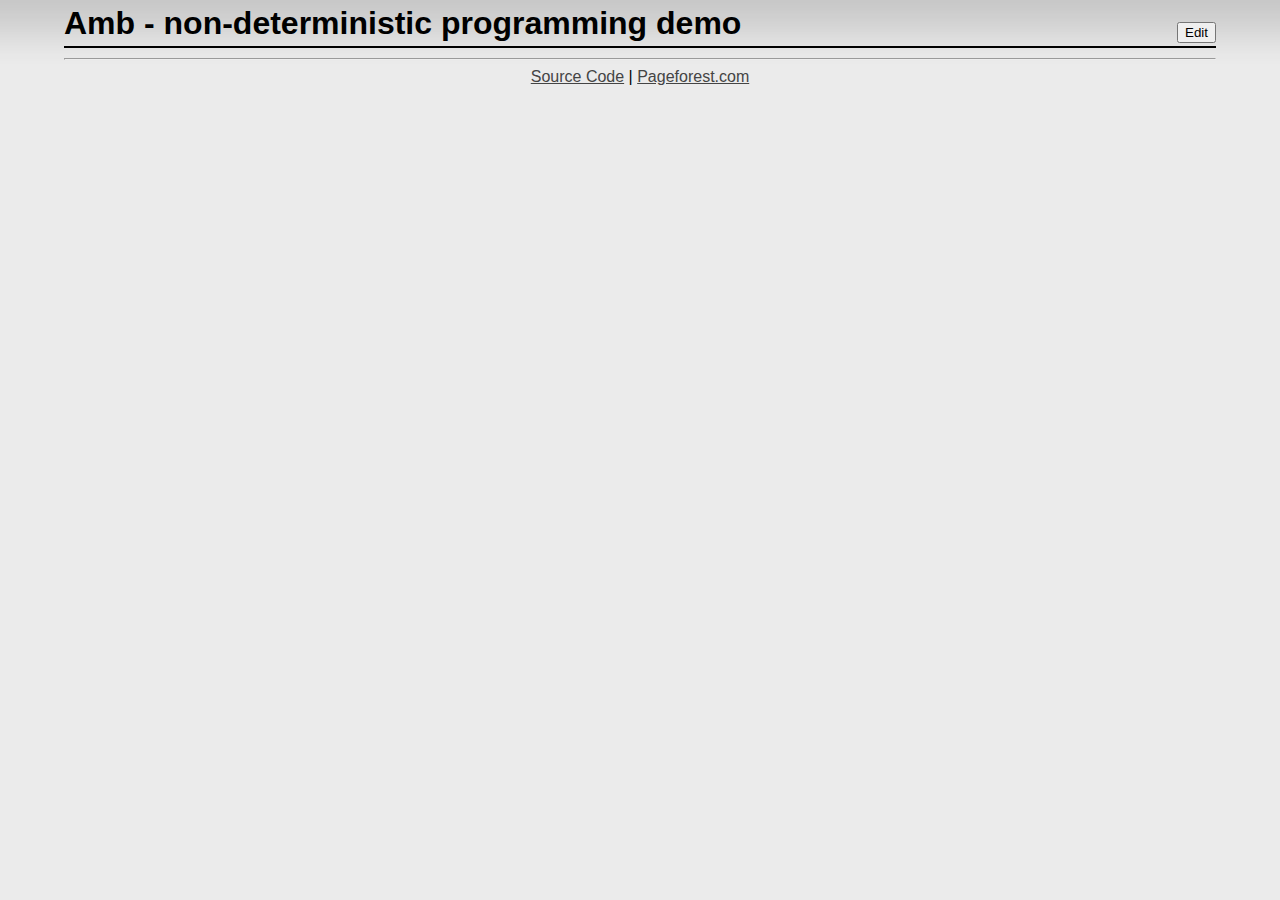
==== index.html @ df8bff36 "repo init" ====
<!DOCTYPE html>
<html manifest="/app.manifest">
<head>
<title>Amb - non-deterministic programming demo</title>

<link rel="icon" type="image/png" href="/images/icon.png" />
<link rel="apple-touch-icon" href="/images/touch.png" />

<link rel="stylesheet" type="text/css" href="/styles/main.css" />
<link rel="stylesheet" type="text/css" href="/lib/beta/css/client.css" />

<script type="text/javascript" src="/lib/beta/js/pf-client.js"></script>
<script type="text/javascript" src="/scripts/combined.js"></script>

<script type="text/javascript">
  $(document).ready(namespace.com.pageforest.wiki.onReady);
</script>

</head>

<body>
  <div id="page">
    <h1 id="page-heading">
      <span id="title">Amb - non-deterministic programming demo</span>
      <span class="menu-bar">
        <input type="button" id="edit" value="Edit"/>
      </span>
    </h1>

    <div id="outputBlock">
      <div id="output"></div>
    </div>

    <div id="footer">
      <hr/>
      <a target="_blank" href="https://github.com/mckoss/amb">Source Code</a> |
      <a href="http://www.pageforest.com">Pageforest.com</a>
    </div> <!-- footer -->

  </div> <!-- page -->

  <script type="text/javascript">
  var _gaq = _gaq || [];
  _gaq.push(['_setAccount', 'UA-2072869-7']);
  _gaq.push(['_trackPageview']);

  (function() {
    var ga = document.createElement('script'); ga.type = 'text/javascript'; ga.async = true;
    ga.src = ('https:' == document.location.protocol ? 'https://ssl' : 'http://www') +
    '.google-analytics.com/ga.js';
    var s = document.getElementsByTagName('script')[0]; s.parentNode.insertBefore(ga, s);
    })();
  </script>
</body>
</html>
---- styles/main.css ----
body {
    margin: 0;
    padding: 0;
    font-family: Verdana, Arial, Helvetica, sans-serif;
    font-size: 100%;
    background: #ebebeb url("/images/gradient.jpg") repeat-x left top;
}

div { padding:0; margin:0; }
p { margin: 0 0 8px 0; line-height: 140%; }
h1, h2, h3, h4, h5 { margin: 5px 0; }
code { font-family: "Courier New", Courier, monospace; }
a { color: #444; }
a:visited { color: #888; }
a:hover { color: #000; }
li { line-height: 120%; margin-bottom: 8px; }

#page { width: 90%; margin: auto; }
#page:not(.edit) .if_edit { display: none; }

#page-heading {
    border-bottom: 2px solid black;
    padding-bottom: 4px;
    position: relative;
    width: 100%;
}

span.menu-bar {
    position: absolute;
    display: block;
    bottom: 3px;
    right: 0;
    color: gray;
    font-size: 0.5em;
    text-align: right;
}

#inputBlock { width: 48%; float: right; }
#page.edit #outputBlock { width: 48%; float: left; margin: 0; }

#output pre {
    border: 2px solid gray;
    display: block;
    background-color: #F5F5DC;
    padding: 5px 10px;
    overflow: hidden;
}

#output pre.printed {
    color: white;
    background-color: black;
}

#output table {
    border-collapse: collapse;
    border: 1px solid #36362E;
    margin: 0 0 8px 0;
}

#output th {
    border: 1px solid #36362E;
    padding: 5px;
    text-style: bold;
    color: white;
    background-color: #69695A;
    text-align: center;
}

#output td {
    border: 1px solid #36362E;
    padding: 5px;
    background-color: #F5F5DC;
}

textarea {
    font-family: "Courier New", Courier, monospace;
    font-size: inherit;
    width: 100%;
}

#footer {
    clear: both;
    margin: 10px 0;
    text-align:center;
}
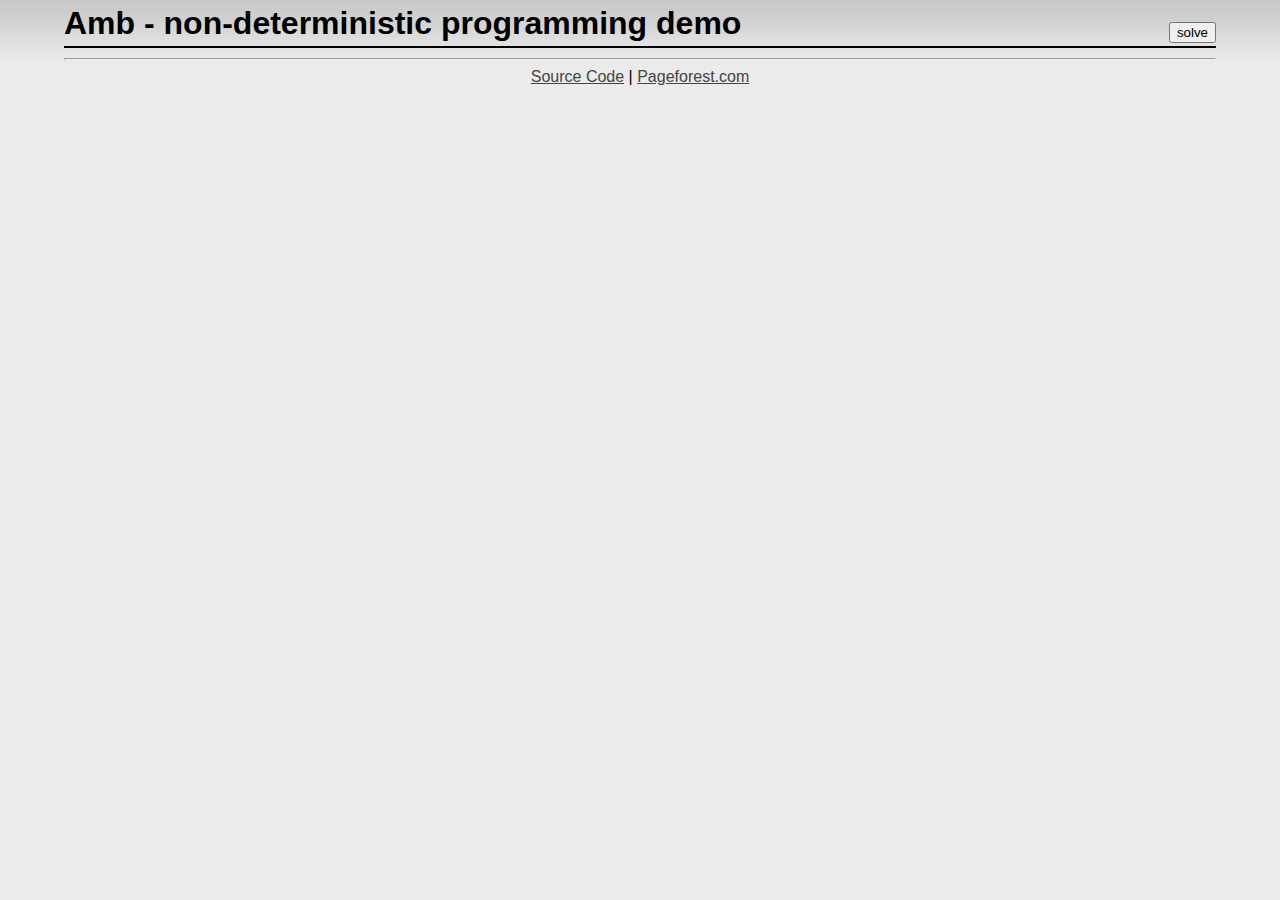
==== commit 35dee773: "more framework" ====
--- a/index.html
+++ b/index.html
@@ -13,7 +13,7 @@
 <script type="text/javascript" src="/scripts/combined.js"></script>
 
 <script type="text/javascript">
-  $(document).ready(namespace.com.pageforest.wiki.onReady);
+  $(document).ready(namespace.org.startpad.amb.demos.main);
 </script>
 
 </head>
@@ -23,17 +23,15 @@
     <h1 id="page-heading">
       <span id="title">Amb - non-deterministic programming demo</span>
       <span class="menu-bar">
-        <input type="button" id="edit" value="Edit"/>
+        <input type="button" id="solve" value="solve"/>
       </span>
     </h1>
 
-    <div id="outputBlock">
-      <div id="output"></div>
-    </div>
+    <div id="output"></div>
 
     <div id="footer">
       <hr/>
-      <a target="_blank" href="https://github.com/mckoss/amb">Source Code</a> |
+      <a target="_blank" href="https://github.com/mckoss/Amb">Source Code</a> |
       <a href="http://www.pageforest.com">Pageforest.com</a>
     </div> <!-- footer -->
 
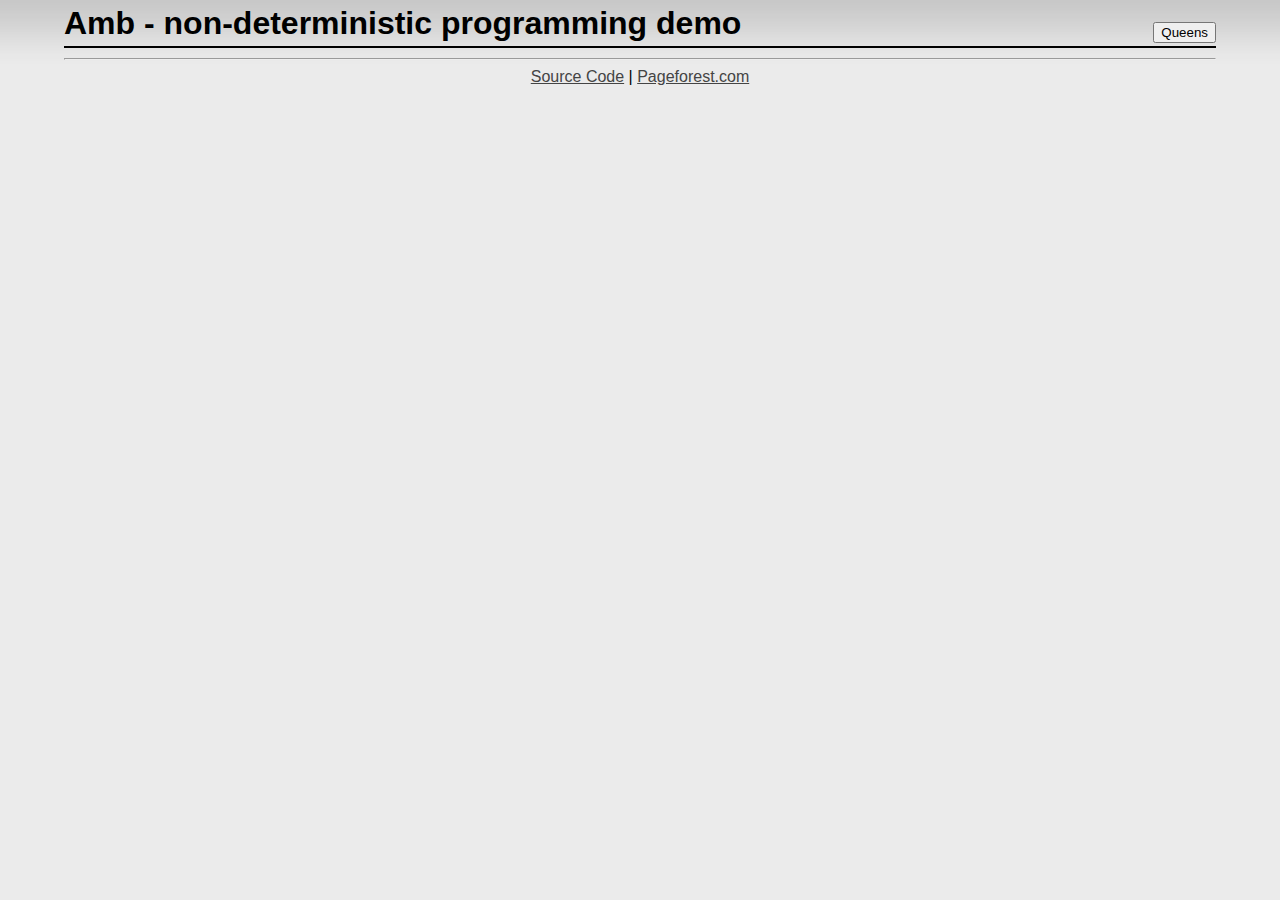
==== commit f0b1f70b: "checkpoint - queens" ====
--- a/index.html
+++ b/index.html
@@ -23,7 +23,7 @@
     <h1 id="page-heading">
       <span id="title">Amb - non-deterministic programming demo</span>
       <span class="menu-bar">
-        <input type="button" id="solve" value="solve"/>
+        <input type="button" id="queens" value="Queens"/>
       </span>
     </h1>
 
--- a/styles/main.css
+++ b/styles/main.css
@@ -35,43 +35,6 @@
     text-align: right;
 }
 
-#inputBlock { width: 48%; float: right; }
-#page.edit #outputBlock { width: 48%; float: left; margin: 0; }
-
-#output pre {
-    border: 2px solid gray;
-    display: block;
-    background-color: #F5F5DC;
-    padding: 5px 10px;
-    overflow: hidden;
-}
-
-#output pre.printed {
-    color: white;
-    background-color: black;
-}
-
-#output table {
-    border-collapse: collapse;
-    border: 1px solid #36362E;
-    margin: 0 0 8px 0;
-}
-
-#output th {
-    border: 1px solid #36362E;
-    padding: 5px;
-    text-style: bold;
-    color: white;
-    background-color: #69695A;
-    text-align: center;
-}
-
-#output td {
-    border: 1px solid #36362E;
-    padding: 5px;
-    background-color: #F5F5DC;
-}
-
 textarea {
     font-family: "Courier New", Courier, monospace;
     font-size: inherit;
